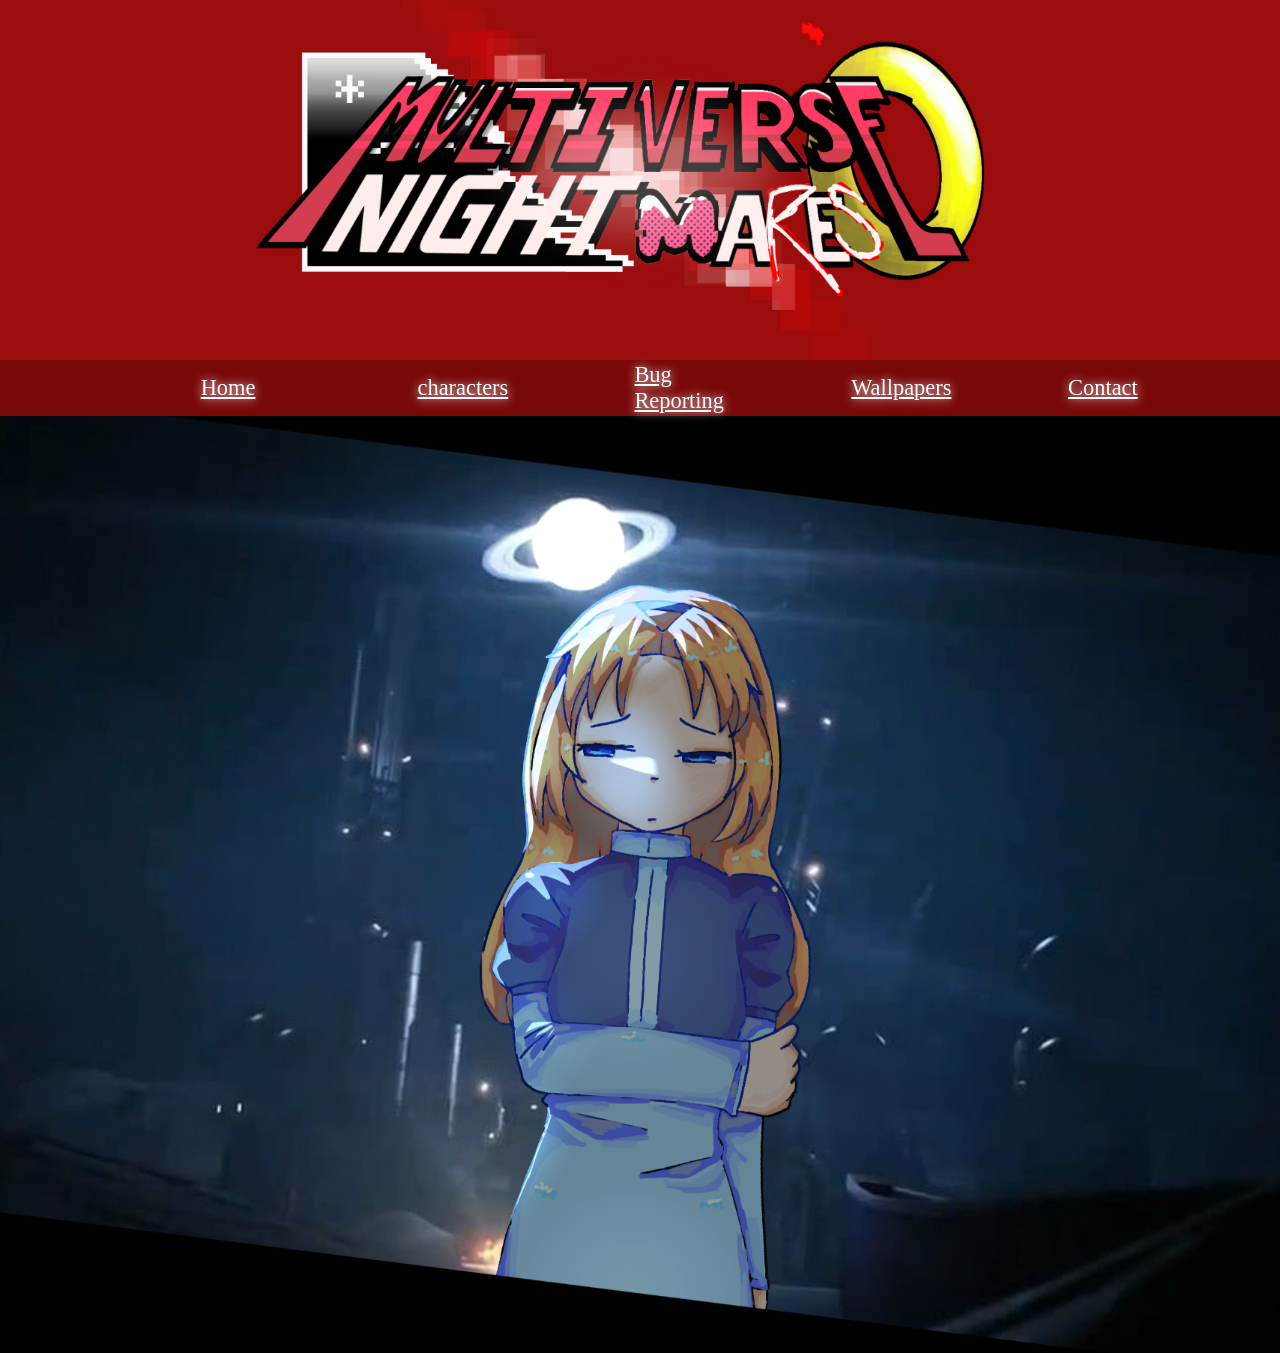
==== index.html @ e33f81d3 "main fix" ====
<html>
    <head>
        <meta charset="utf-8">
        <meta http-equiv="X-UA-Compatible" content="IE=edge">
        <Title>
            Home Page dumbass
        </Title>
        <link rel="icon" href="images/icon.png">
        <meta name="viewport" content="width=device-width, initial-scale=1.0, user-scalable=no">
        <meta http-equiv="content-language" content="en-us">
        <meta name=""DC.language" content="en-us">
        <link rel="stylesheet" href="homestyle.css">
    </head>
    <body>
        <div class="topbar">
            <center>                
                <img src="images/logo.png">
            </center>
        </div>
            
        <div class="navbar">
            <ul>
                <li><a href="/home/">Home</a></li>
                <li><a href="/character/">characters</a></li>
                <li><a href="/bugreporting/">Bug Reporting</a></li>
                <li><a href="/wallpapers/">Wallpapers</a></li>
                <li><a href="/contact/">Contact</a></li>
            </ul>
        </div>
        <div class="promoart">
            <img src="images/promotion.png">
        </div>
    </body>
</html>
---- homestyle.css ----
body {
    padding: 0;
    margin: 0;
    display: -webkit-box;
    display: -ms-flexbox;
    display: flex;
    background-color: #6e0404;
    -webkit-box-direction: normal;
    flex-direction: column;
    min-height: 100vh
}

body ::-webkit-scrollbar,body::-webkit-scrollbar {
    width: 10px
}

body ::-webkit-scrollbar-track,body::-webkit-scrollbar-track {
    -webkit-box-shadow: inset 0 0 6px rgba(0,0,0,.3);
    box-shadow: inset 0 0 6px rgba(0,0,0,.3)
}

body ::-webkit-scrollbar-thumb,body::-webkit-scrollbar-thumb {
    background-color: #770505;
    -webkit-box-shadow: inset 0 0 6px rgba(0,0,0,.1);
    box-shadow: inset 0 0 6px rgba(0,0,0,.1)
}

body ::-webkit-scrollbar-thumb:active,body::-webkit-scrollbar-thumb:active {
    -webkit-box-shadow: inset 0 0 6px rgba(0,0,0,.3);
    box-shadow: inset 0 0 6px rgba(0,0,0,.3)
}


.topbar {
    background-color: #9b0c0c;
}
.topbar img {
    max-width: 800px;
    height: auto;
}

.navbar {
    font-size: 1.4rem;
}

.navbar {
    background-color: #790909;
    text-align: center;
    text-decoration: none;

    -webkit-transition: background-color .5s, color .5s;
    transition: background-color .5s, color .5s
}

.navbar {
    position: relative;
    z-index: 99;
}

.promoart img{
    width: 100%;
}

.navbar ul {
    position: static;
    margin: 0;
    padding: 0;
    list-style: none;
    display: flex;
    flex-direction: row;
    justify-content: space-evenly;
    align-items: center;
    width: 100%;
    height: auto;
}

ul {
    margin-block-start: 1em;
    margin-block-end: 1em;
    padding-inline-start: 40px;
    unicode-bidi: isolate;
}

.navbar ul:not(.active) {
    display: flex;
}

.navbar li {
    display: block;
    margin: 0;
    width: auto;
}

.navbar a {
    text-shadow: 0 0 10px #fff;
    -webkit-transition: text-shadow 1s;
    transition: text-shadow 1s;
    color: #fff
}

.navbar a.active {
    text-shadow: 0 0 10px #292933
}

.navbar a:hover {
    color: #f30505;
    text-shadow: 0 0 10px #fff,0 0 20px #fa0606
}

.navbar a.active:hover {
    text-shadow: 0 0 10px #292933,0 0 20px #292933
}
@media (min-width: 1200px) {
    .navbar {
        position:-webkit-sticky;
        position: sticky;
        top: -1px;
    }

    .navbar ul {
        position: static;
        padding: 0;
        height: auto;
    }
    .navbar ul:not(.active) {
        display: flex;
    }

    .navbar li {
        width: auto
    }
}
.navbar li {
    display: inline-block;
    margin-top: 2px;
    margin-right: 5px;
    margin-bottom: 2px;
    margin-left: 5px;
    width: 0.5em;
}
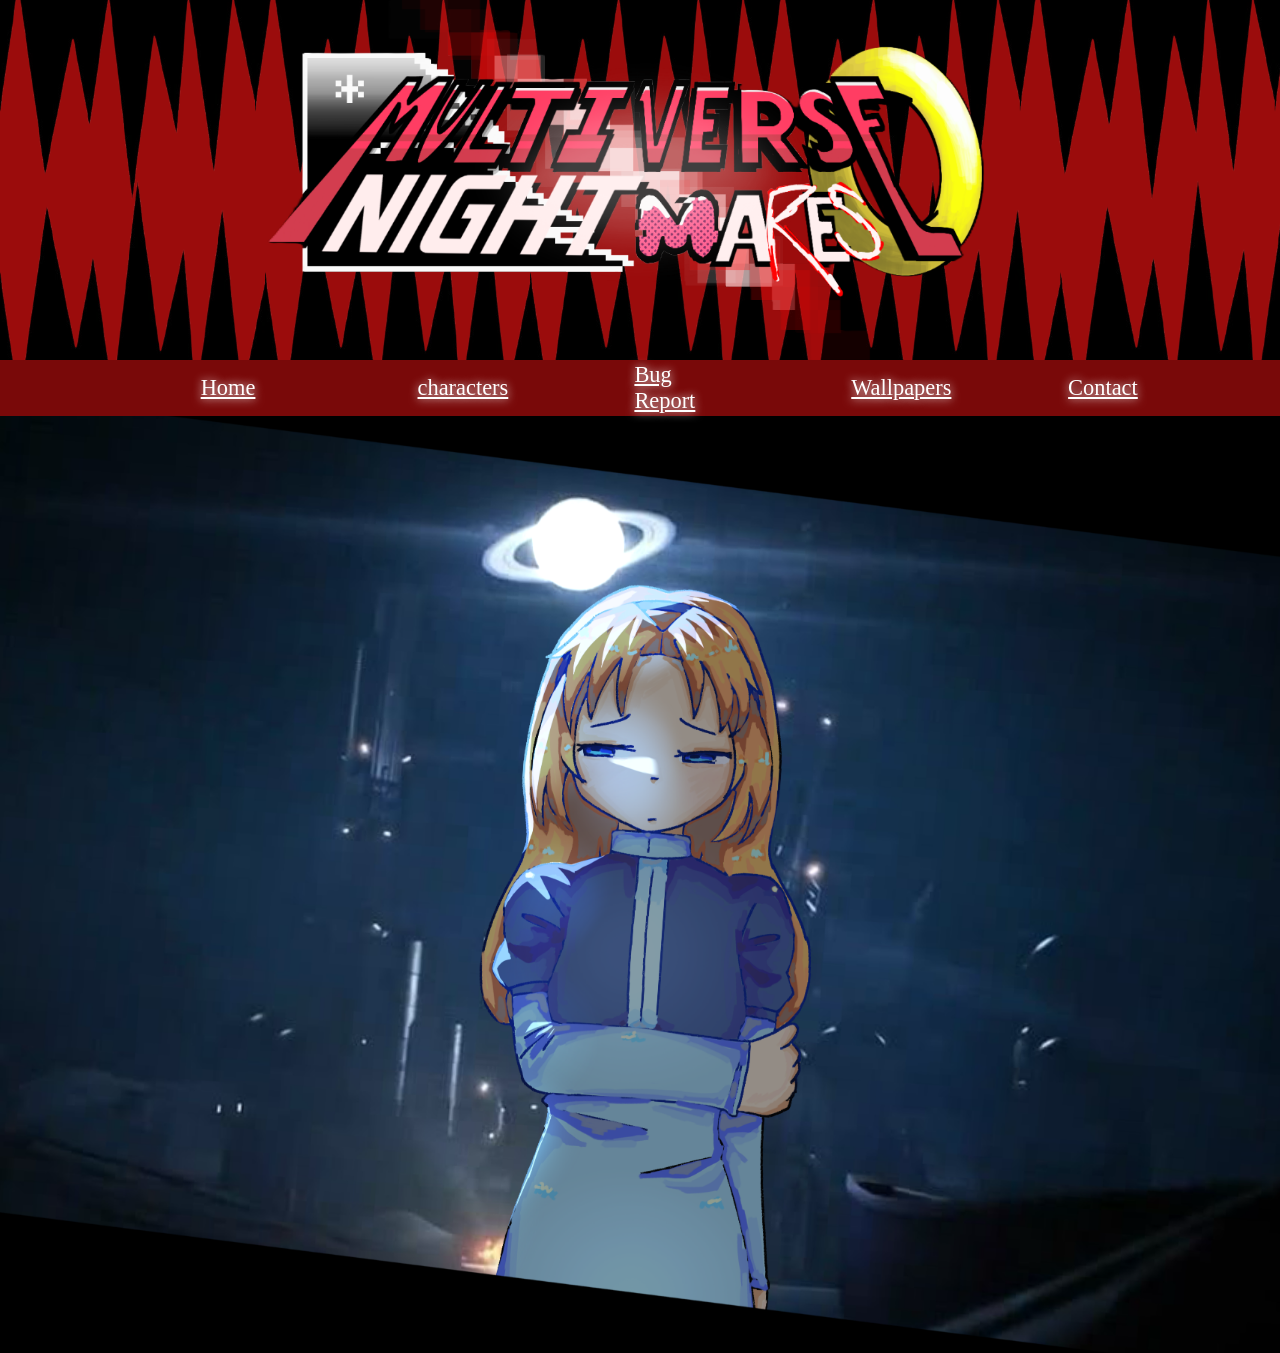
==== commit f262431f: "update" ====
--- a/index.html
+++ b/index.html
@@ -12,17 +12,20 @@
         <link rel="stylesheet" href="homestyle.css">
     </head>
     <body>
+        <div class="spike-backdrop"></div>
+        <div class="spike-backdrop2"></div>
         <div class="topbar">
             <center>                
                 <img src="images/logo.png">
             </center>
         </div>
+
             
         <div class="navbar">
             <ul>
-                <li><a href="/home/">Home</a></li>
+                <li><a href="/index/">Home</a></li>
                 <li><a href="/character/">characters</a></li>
-                <li><a href="/bugreporting/">Bug Reporting</a></li>
+                <li><a href="/bugreporting/">Bug Report</a></li>
                 <li><a href="/wallpapers/">Wallpapers</a></li>
                 <li><a href="/contact/">Contact</a></li>
             </ul>
--- a/homestyle.css
+++ b/homestyle.css
@@ -4,7 +4,7 @@
     display: -webkit-box;
     display: -ms-flexbox;
     display: flex;
-    background-color: #6e0404;
+    background-color: #9b0c0c;
     -webkit-box-direction: normal;
     flex-direction: column;
     min-height: 100vh
@@ -32,7 +32,7 @@
 
 
 .topbar {
-    background-color: #9b0c0c;
+    
 }
 .topbar img {
     max-width: 800px;
@@ -51,13 +51,51 @@
     -webkit-transition: background-color .5s, color .5s;
     transition: background-color .5s, color .5s
 }
+.spike-backdrop2 {
+    position: absolute;          /* or fixed if you want it to stay while scrolling */
+    top: 20%;
+    left: 0;
+    width: 100%;
+    height: 200px;               /* adjust to the height of your spikes */
+    background-image: url('images/spikes2.png');
+    background-repeat: repeat-x; /* makes it tile horizontally */
+    background-size: auto 100%;  /* keeps the height correct */
+    animation: scrollSpikes 20s linear infinite;
+    z-index: -2;                  /* put it behind or in front of other stuff as needed */
+    pointer-events: none;        /* so it doesn’t block clicks */
+}
+
+@keyframes scrollSpikes2 {
+    from { background-position: 0 0; }
+    to   { background-position: 639px 0; }  /* exact width of the new seamless image */
+}
+
+.spike-backdrop {
+    position: absolute;          /* or fixed if you want it to stay while scrolling */
+    top: 0;
+    left: 0;
+    width: 100%;
+    height: 200px;               /* adjust to the height of your spikes */
+    background-image: url('images/spikes.png');
+    background-repeat: repeat-x; /* makes it tile horizontally */
+    background-size: auto 100%;  /* keeps the height correct */
+    animation: scrollSpikes 20s linear infinite;
+    z-index: -2;                  /* put it behind or in front of other stuff as needed */
+    pointer-events: none;        /* so it doesn’t block clicks */
+}
+
+@keyframes scrollSpikes {
+    from { background-position: 0 0; }
+    to   { background-position: -639px 0; }  /* exact width of the new seamless image */
+}
 
 .navbar {
     position: relative;
     z-index: 99;
 }
 
-.promoart img{
+.promoart img
+{
     width: 100%;
 }
 
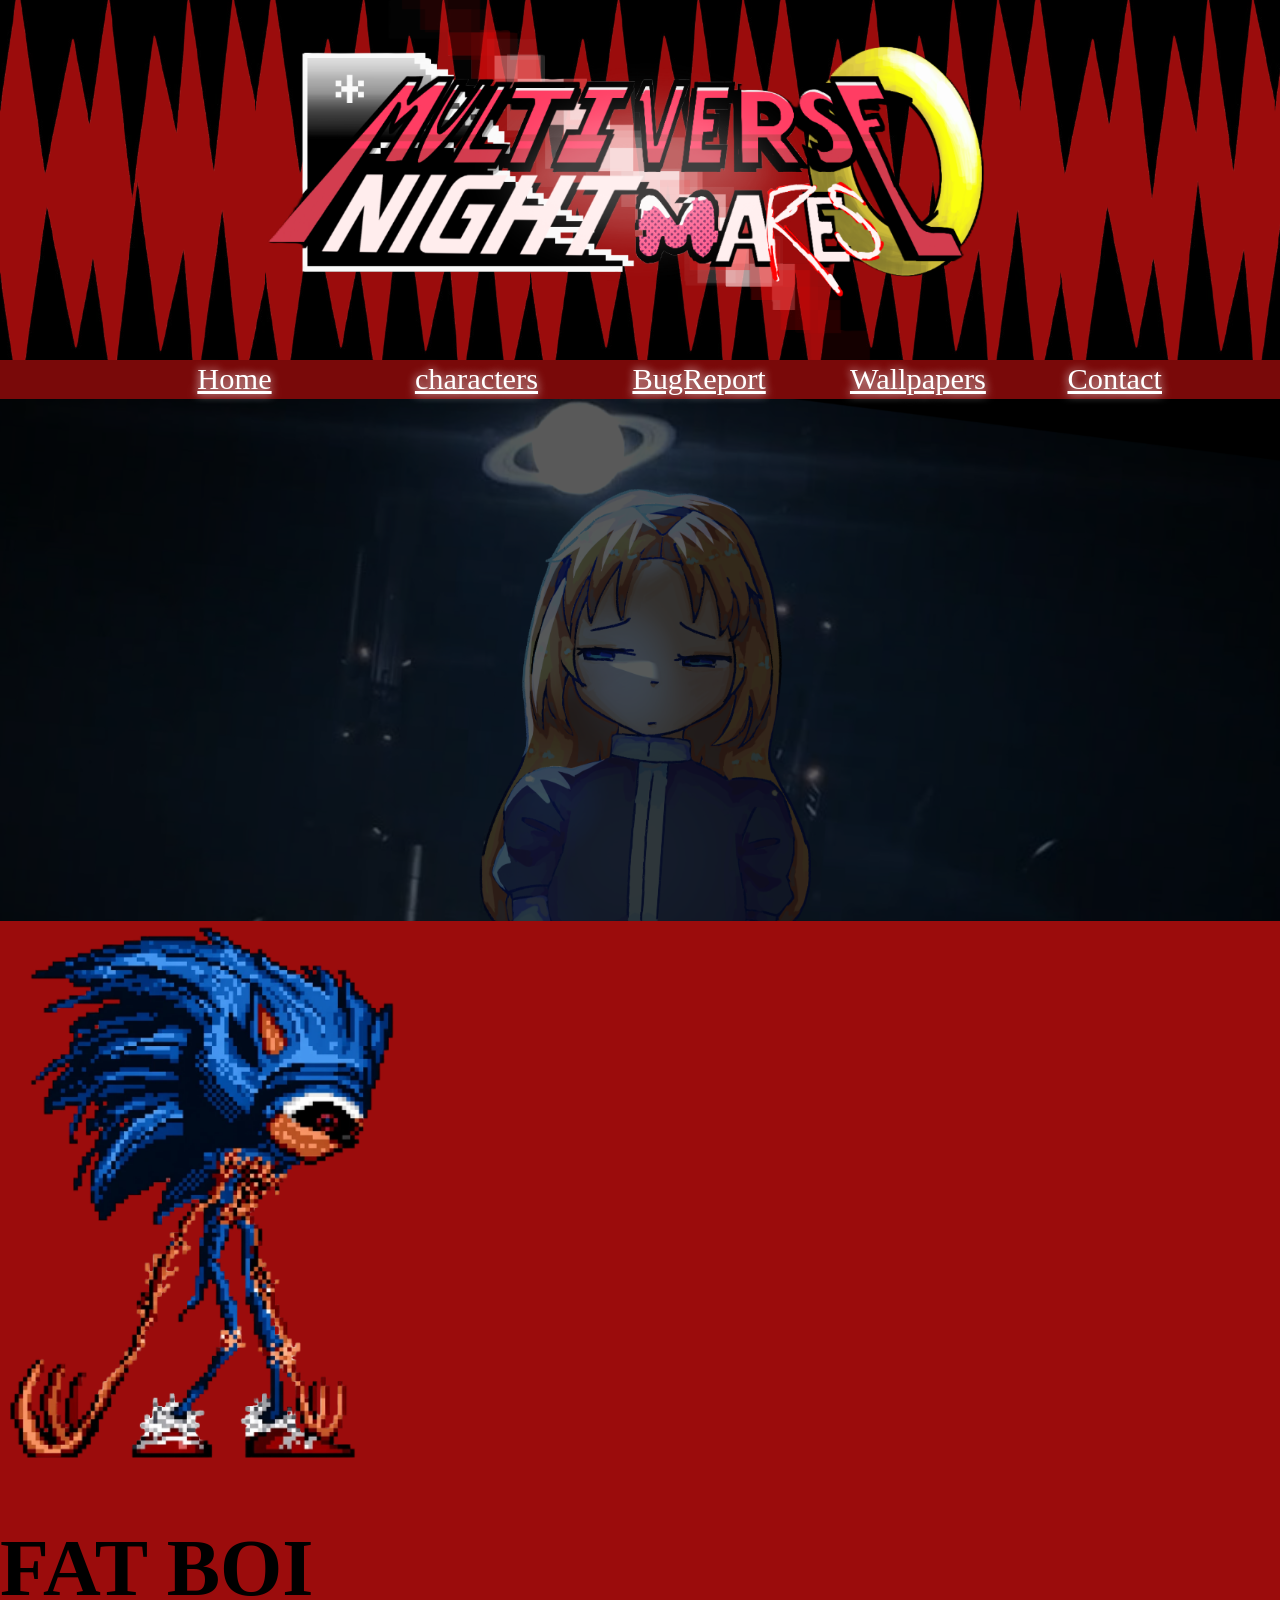
==== commit 3643a2bc: "FAT" ====
--- a/index.html
+++ b/index.html
@@ -25,7 +25,7 @@
             <ul>
                 <li><a href="/index/">Home</a></li>
                 <li><a href="/character/">characters</a></li>
-                <li><a href="/bugreporting/">Bug Report</a></li>
+                <li><a href="/bugreporting/">BugReport</a></li>
                 <li><a href="/wallpapers/">Wallpapers</a></li>
                 <li><a href="/contact/">Contact</a></li>
             </ul>
@@ -33,5 +33,11 @@
         <div class="promoart">
             <img src="images/promotion.png">
         </div>
+        <div class="eyx">
+            <img src="images/eyx.png">
+            <h1>
+                FAT BOI
+            </h1>
+        </div>
     </body>
 </html>
--- a/homestyle.css
+++ b/homestyle.css
@@ -40,7 +40,7 @@
 }
 
 .navbar {
-    font-size: 1.4rem;
+    font-size: 1.9rem;
 }
 
 .navbar {
@@ -94,9 +94,27 @@
     z-index: 99;
 }
 
+.promoart {
+    background-color: #000000;
+}
+
 .promoart img
 {
     width: 100%;
+    filter: brightness(0.35);
+    animation: flicker 2.5s infinite;
+}
+
+@keyframes flicker {
+    0%   { filter: brightness(0.35); opacity: 1; }
+    5%   { filter: brightness(0.25); opacity: 0.7; }
+    10%  { filter: brightness(0.4);  opacity: 1; }
+    15%  { filter: brightness(0.2);  opacity: 0.8; }
+    20%  { filter: brightness(0.35); opacity: 1; }
+    50%  { filter: brightness(0.3);  opacity: 0.95; }
+    55%  { filter: brightness(0.2);  opacity: 0.6; }
+    60%  { filter: brightness(0.38); opacity: 1; }
+    100% { filter: brightness(0.35); opacity: 1; }
 }
 
 .navbar ul {
@@ -175,4 +193,11 @@
     margin-bottom: 2px;
     margin-left: 5px;
     width: 0.5em;
+}
+.eyx img {
+    max-width: 400px;
+}
+.eyx h1 {
+    src: url("http://fontstruct.com/fontstructions/show/1248129");
+    font-size: 5rem
 }
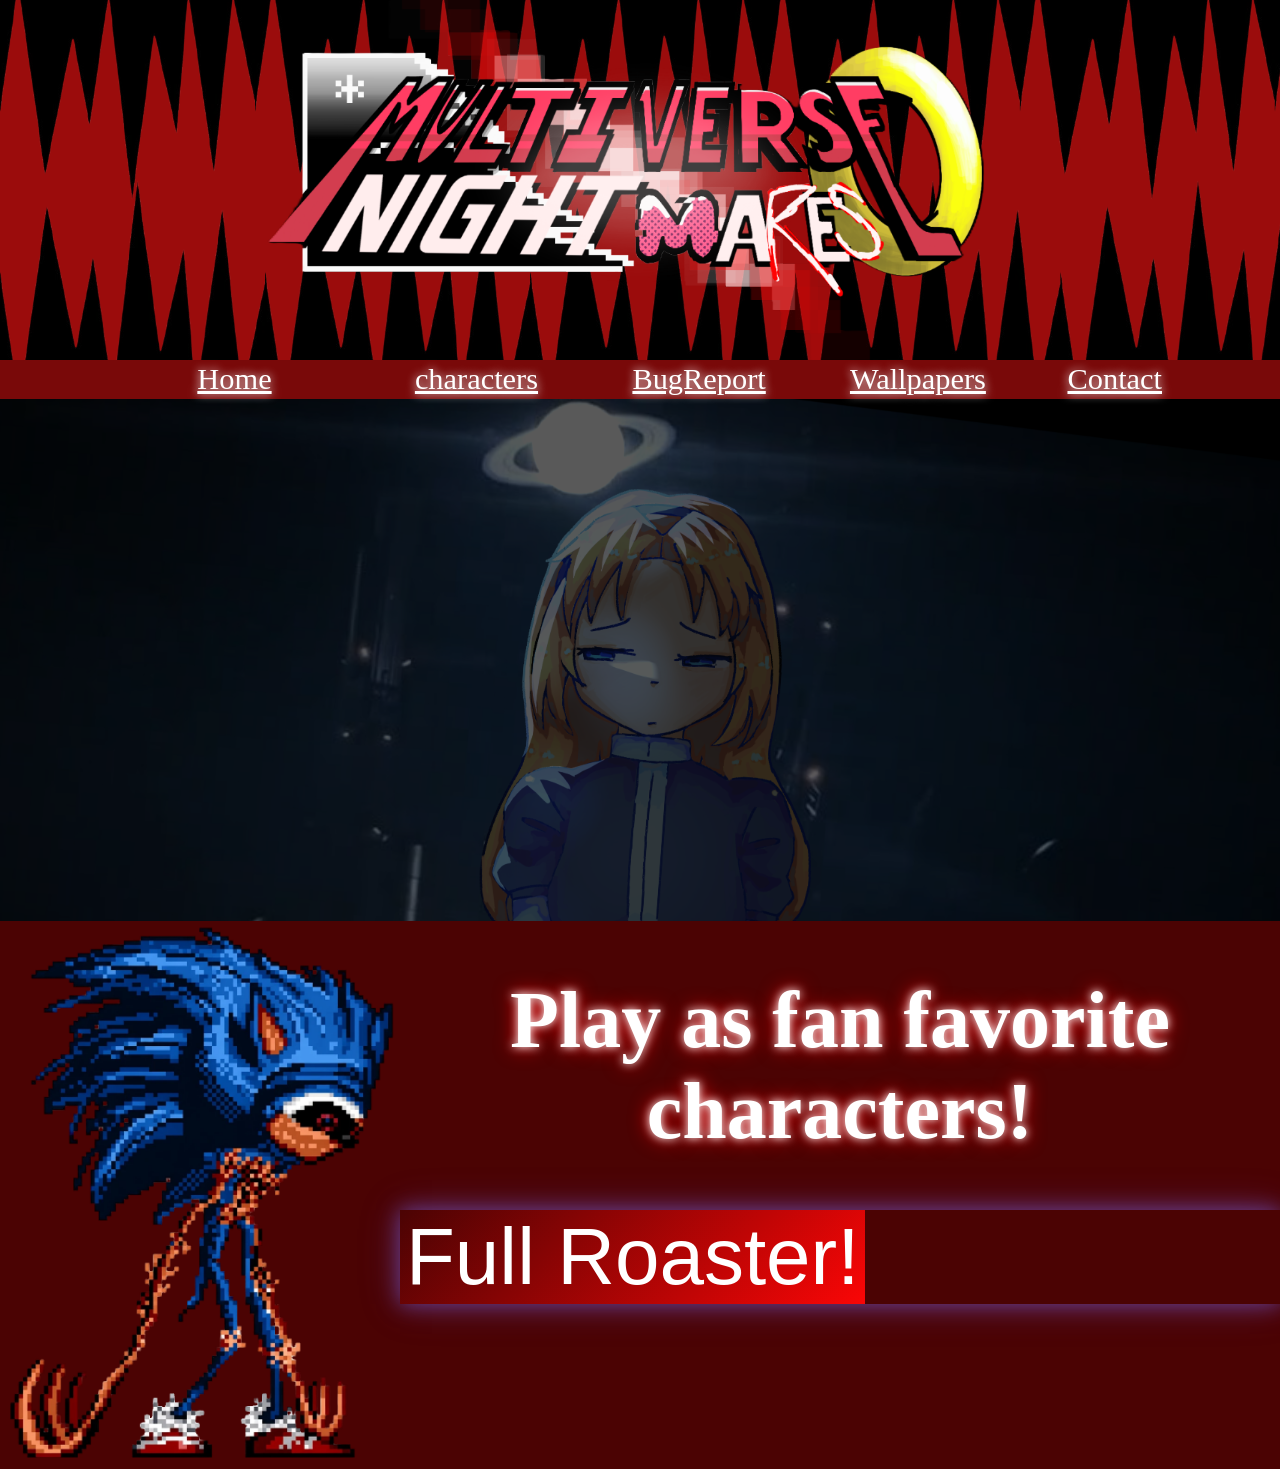
==== commit 4df76b2a: "yeah i guess" ====
--- a/index.html
+++ b/index.html
@@ -34,10 +34,22 @@
             <img src="images/promotion.png">
         </div>
         <div class="eyx">
-            <img src="images/eyx.png">
-            <h1>
-                FAT BOI
-            </h1>
+            <div class="eyximage">
+                <img src="images/eyx.png">
+            </div>
+            <div class="eyxtext">
+                <h1>
+                    Play as fan favorite characters!
+                </h1>
+            
+            <div class="eyxbutton">
+                <a href="/character/">
+                    <button>
+                        Full Roaster!
+                    </button>
+                </a>
+            </div>
+            </div>
         </div>
     </body>
 </html>
--- a/homestyle.css
+++ b/homestyle.css
@@ -194,10 +194,36 @@
     margin-left: 5px;
     width: 0.5em;
 }
-.eyx img {
+.eyx {
+    background-color: #4b0303;
+    color: #fff;
+    text-shadow: 0 0 10px #fff,0 0 20px #fa0606;
+    -webkit-box-orient: horizontal;
+    -webkit-box-direction: normal;
+    flex-direction: row;
+    display: flex;
+}
+.eyx .eyximage img {
     max-width: 400px;
 }
-.eyx h1 {
+.eyx .eyxtext h1{
+    text-align: center;
     src: url("http://fontstruct.com/fontstructions/show/1248129");
     font-size: 5rem
+}
+.eyx .eyxbutton button{
+    text-align: center;
+    font-size: 5rem;
+    font-family: "Futura Condensed", sans-serif;
+    background: linear-gradient(135deg, #4b0303, #fa0606);
+    color: #fff;
+    transition: filter 0.3s ease, background 0.3s ease;
+    border: none;
+}
+.eyx .eyxbutton button:hover {
+    filter: brightness(1.2);
+    transform: translateY(-1px);
+}
+[class^="eyxbutton"]:not(span) {
+  box-shadow: 0 0 20px rgba(124,108,255,0.5), 0 0 40px rgba(124,108,255,0.25);
 }
